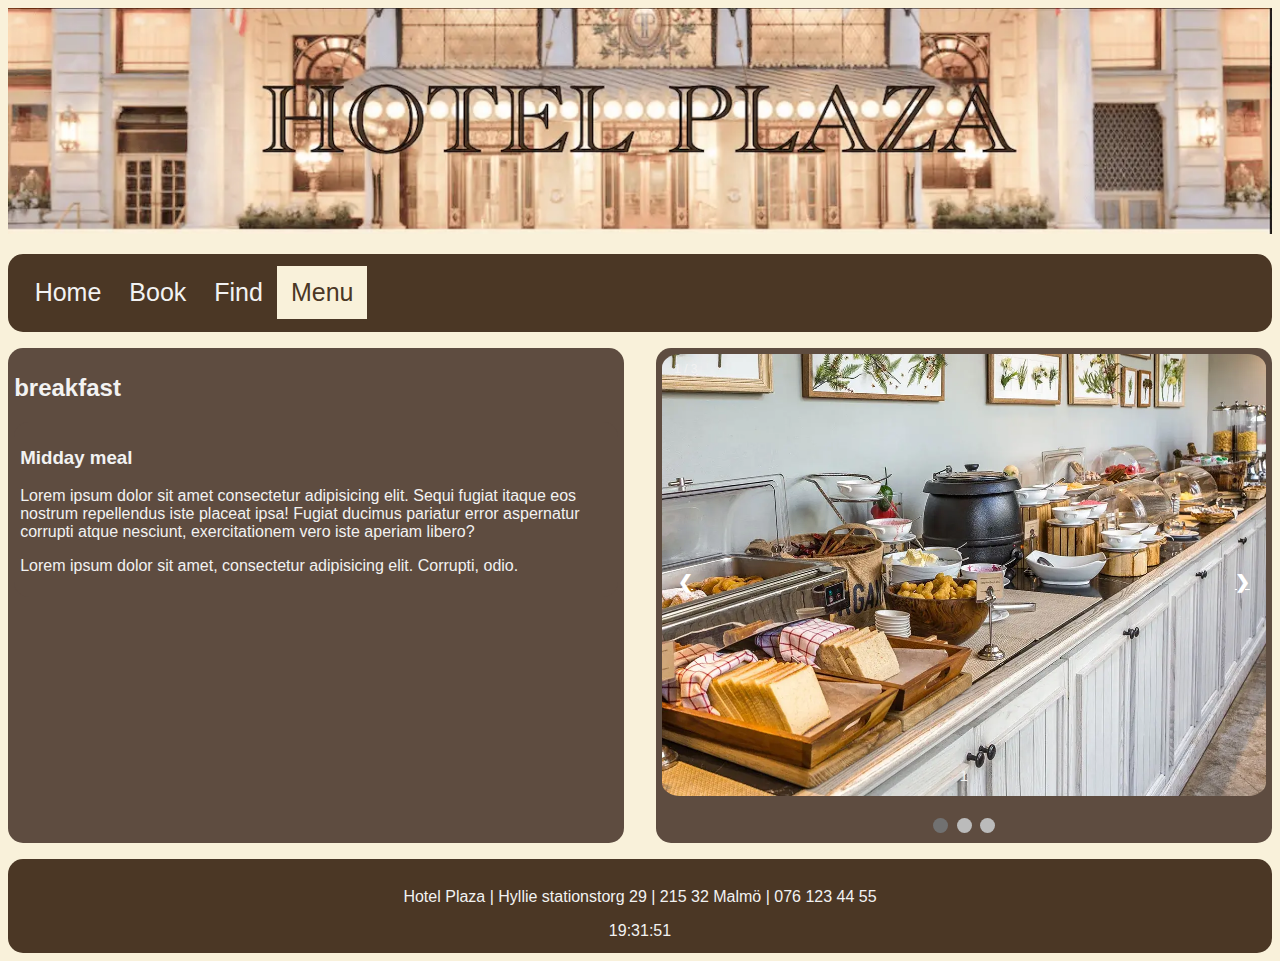
==== menu.html @ 5231f798 "fixed" ====
<!DOCTYPE html>
<html lang="en">
<head>
    <meta charset="UTF-8">
    <meta http-equiv="X-UA-Compatible" content="IE=edge">
    <meta name="viewport" content="width=device-width, initial-scale=1.0">
    <meta name="description" content="the menu page that shows you the weekly meals">
    <link rel="stylesheet" href="home.css">
    <link rel="stylesheet" href="adjust.css">
    <title>HOTEL</title>
</head>
<body>
    <header>
        <img id="pic" src="hotel3.webp" alt="hotel enterance">
    </header>
    <nav class="topnav" id="myTopnav">
        <a href="index.html" >Home</a>
        <a href="book.html">Book</a>
        <a href="find.html">Find</a>
        <a href="menu.html" class="active">Menu</a>
        <a href="#" style="font-size:15px;" class="icon" onclick="myFunction()">&#9776;</a>

<script>
function myFunction() {
  window.history.pushState({}, "", "/new-page");
  // perform other actions here, such as triggering an AJAX call
}
</script>



    </nav>
    <section>
      <h2>breakfast</h2>
        <article>
          <h3>Midday meal</h3>
            <p>Lorem ipsum dolor sit amet consectetur adipisicing elit. Sequi fugiat itaque eos nostrum repellendus iste placeat ipsa! Fugiat ducimus pariatur error aspernatur corrupti atque nesciunt, exercitationem vero iste aperiam libero?</p>
            <p>Lorem ipsum dolor sit amet, consectetur adipisicing elit. Corrupti, odio.</p> 
        </article>
    </section>
    <aside>
        <!-- Slideshow container -->
<div class="slideshow-container">

    <!-- Full-width images with number and caption text -->
    <div class="mySlides fade">
      <div class="numbertext">1 / 3</div>
      <img src="slider1.webp" style="width:100%" alt="breakfast">
      <div class="text">1</div>
    </div>
  
    <div class="mySlides fade">
      <div class="numbertext">2 / 3</div>
      <img src="slider2.jpeg" style="width:100%" alt="dinning room 1">
      <div class="text">2</div>
    </div>
  
    <div class="mySlides fade">
      <div class="numbertext">3 / 3</div>
      <img src="slider3.jpeg" style="width:100%" alt="dinning room 2">
      <div class="text">3</div>
    </div>
  
    <!-- Next and previous buttons -->
    <a class="prev" href="#prev" onclick="plusSlides(-1)">&#10094;</a>
    <a class="next" href="#next" onclick="plusSlides(1)">&#10095;</a>

    <script>
      function updateURL(direction) {
        // update the URL based on the direction (-1 for prev, 1 for next)
        window.history.pushState({}, "", "/new-page-" + direction);
        // perform other actions here, such as triggering an AJAX call
      }
      </script>
  </div>
  <br>
  
  <!-- The dots/circles -->
  <div style="text-align:center">
    <span class="dot" onclick="currentSlide(1)"></span>
    <span class="dot" onclick="currentSlide(2)"></span>
    <span class="dot" onclick="currentSlide(3)"></span>
  </div>
    </aside>

    

    <footer>
        <p>Hotel Plaza | Hyllie stationstorg 29 | 215 32 Malmö | 076 123 44 55</p>
        <div id="time"></div>
    </footer>

    <script src="script-nav.js"></script>
    <script src="slide.js"></script>
    <script src="clock.js"></script>
</body>
</html>
---- home.css ----
body{
    font-family:'Lucida Sans', 'Lucida Sans Regular', 'Lucida Grande', 'Lucida Sans Unicode', Geneva, Verdana, sans-serif;
    background-color: #F9F1DA;
    color: #f2f2f2;
}

article, nav, aside,footer, section{
    border-radius: 15px;
    padding: 1%;
}
h1{
  font-size: 20px;
}
header img{
    width: 100%;
}
footer{
    text-align: center;
}
.vistors{
  float: left;
 
}
.email{
  float: left;

}
.name{
  float: left;
}
/*________ NAV   _______*/

.topnav{
    background-color:  #4B3725;;
    overflow: visible;
}

.topnav a{
    float: left;
    display: block;
    color: #f2f2f2;
    text-align: center;
    padding: 12px 14px;
    text-decoration: none;
    font-size: 25px;

}
.topnav a:hover{
    background-color: white;
    color: black;
}

a.active{
    background-color: #F9F1DA;
    color: #4B3725;
}



.topnav .icon{
    display: none;
}



/* --------------------slide------------------------------- */
* {box-sizing:border-box}

/* Slideshow container */
.slideshow-container {
  max-width: 1000px;
  position: relative;
  margin: auto;
}

/* Hide the images by default */
.mySlides {
  display: none;
}
.mySlides img{
  border-radius: 3%;

}


/* Next & previous buttons */
.prev, .next {
  cursor: pointer;
  position: absolute;
  top: 50%;
  width: auto;
  margin-top: -22px;
  padding: 16px;
  color: white;
  font-weight: bold;
  font-size: 18px;
  transition: 0.6s ease;
  border-radius: 0 3px 3px 0;
  user-select: none;
}

/* Position the "next button" to the right */
.next {
  right: 0;
  border-radius: 3px 0 0 3px;
}

/* On hover, add a black background color with a little bit see-through */
.prev:hover, .next:hover {
  background-color: rgba(0,0,0,0.8);
}

/* Caption text */
.text {
  color: #f2f2f2;
  font-size: 15px;
  padding: 8px 12px;
  position: absolute;
  bottom: 8px;
  width: 100%;
  text-align: center;
}

/* Number text (1/3 etc) */
.numbertext {
  color: #f2f2f2;
  font-size: 12px;
  padding: 8px 12px;
  position: absolute;
  top: 0;
}

/* The dots/bullets/indicators */
.dot {
  cursor: pointer;
  height: 15px;
  width: 15px;
  margin: 0 2px;
  background-color: #bbb;
  border-radius: 50%;
  display: inline-block;
  transition: background-color 0.6s ease;
}

.active, .dot:hover {
  background-color: #717171;
}

/* Fading animation */
.fade {
  animation-name: fade;
  animation-duration: 1.5s;
}

@keyframes fade {
  from {opacity: .4}
  to {opacity: 1}
}
/* --------end of slide------------ */

/* When the screen is less than 600 pixels wide, hide all links, except for the first one ("Home"). Show the link that contains should open and close the topnav (.icon) */
@media screen and (max-width: 600px) {
    .topnav a:not(:first-child) {
      display: none;
    }
  
    .topnav a.icon {
      float: right;
      display: block;
    }
  }
  
  /* The "responsive" class is added to the topnav with JavaScript when the user clicks on the icon. This class makes the topnav look good on small screens (display the links vertically instead of horizontally) */
  @media screen and (max-width: 600px) {
    .topnav.responsive {
      position: relative;
    }
  
    .topnav.responsive a.icon {
      position: absolute;
      right: 6px;
      top: 6px;
    }
  
    .topnav.responsive a {
      float: none;
      display: block;
      text-align: left;
    }
  }
---- adjust.css ----
body{
    display: grid;
    grid-template-columns: 1fr 1fr;
    grid-auto-rows: auto auto 1fr;
    grid-gap: 0.5em 1em;
    grid-template-areas: "header header" "nav nav" "section section" "aside aside" "footer footer";
  
}

@media screen and (min-width:600px) {
    body{
        grid-template-areas: "header header" "nav nav" "section aside" "footer footer";
        grid-gap: 1em 2em;
        
    }
    
    
}

header{
    grid-area: header;
}

nav{
    background-color: #4B3725;
    grid-area: nav;
}
section{
    background-color: #5E4C40;
    grid-area: section;
}
article{
    background-color: #5E4C40;
    grid-area: article;
}

aside{
    background-color: #5E4C40;
    grid-area: aside;

}

footer{
    background-color: #4B3725;
    grid-area: footer;
}

.send, .from, .to{
    padding: 2%;
    margin: 0 auto; /* why is this needed?*/
    display: flex;
    align-items: center;
    justify-content: center;
    
    width: 300px;
  }

aside h2{
    text-align: center;
}

form p{
    padding-right: 10px;
}
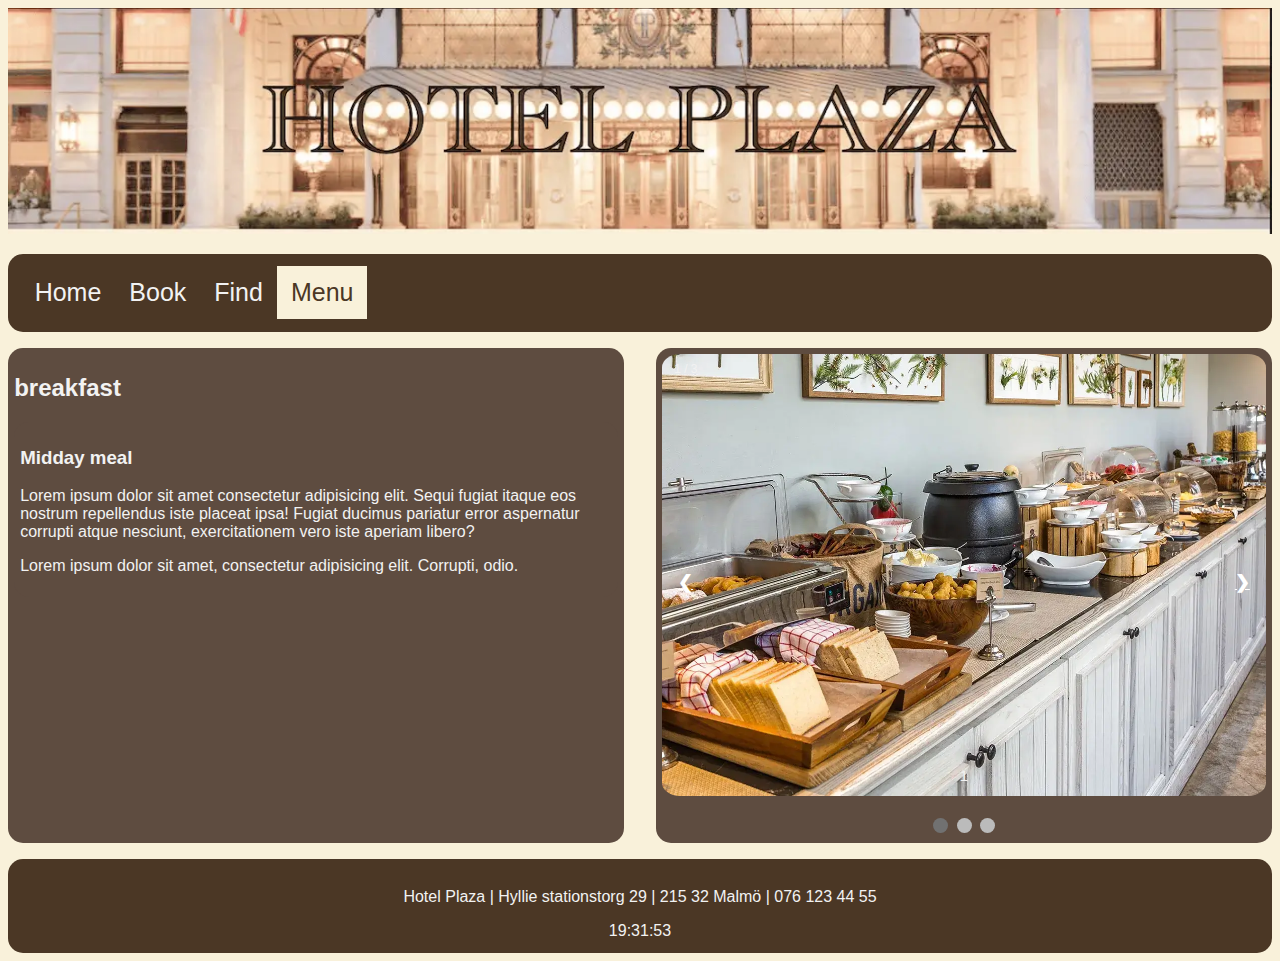
==== commit f80b9616: "better size" ====
--- a/menu.html
+++ b/menu.html
@@ -51,13 +51,13 @@
   
     <div class="mySlides fade">
       <div class="numbertext">2 / 3</div>
-      <img src="slider2.jpeg" style="width:100%" alt="dinning room 1">
+      <img src="slider2.webp" style="width:100%" alt="dinning room 1">
       <div class="text">2</div>
     </div>
   
     <div class="mySlides fade">
       <div class="numbertext">3 / 3</div>
-      <img src="slider3.jpeg" style="width:100%" alt="dinning room 2">
+      <img src="slider3.webp" style="width:100%" alt="dinning room 2">
       <div class="text">3</div>
     </div>
   
--- a/home.css
+++ b/home.css
@@ -79,6 +79,8 @@
 }
 .mySlides img{
   border-radius: 3%;
+  width: 100%; 
+  height: auto;
 
 }
 
@@ -187,4 +189,4 @@
       display: block;
       text-align: left;
     }
-  }+  }
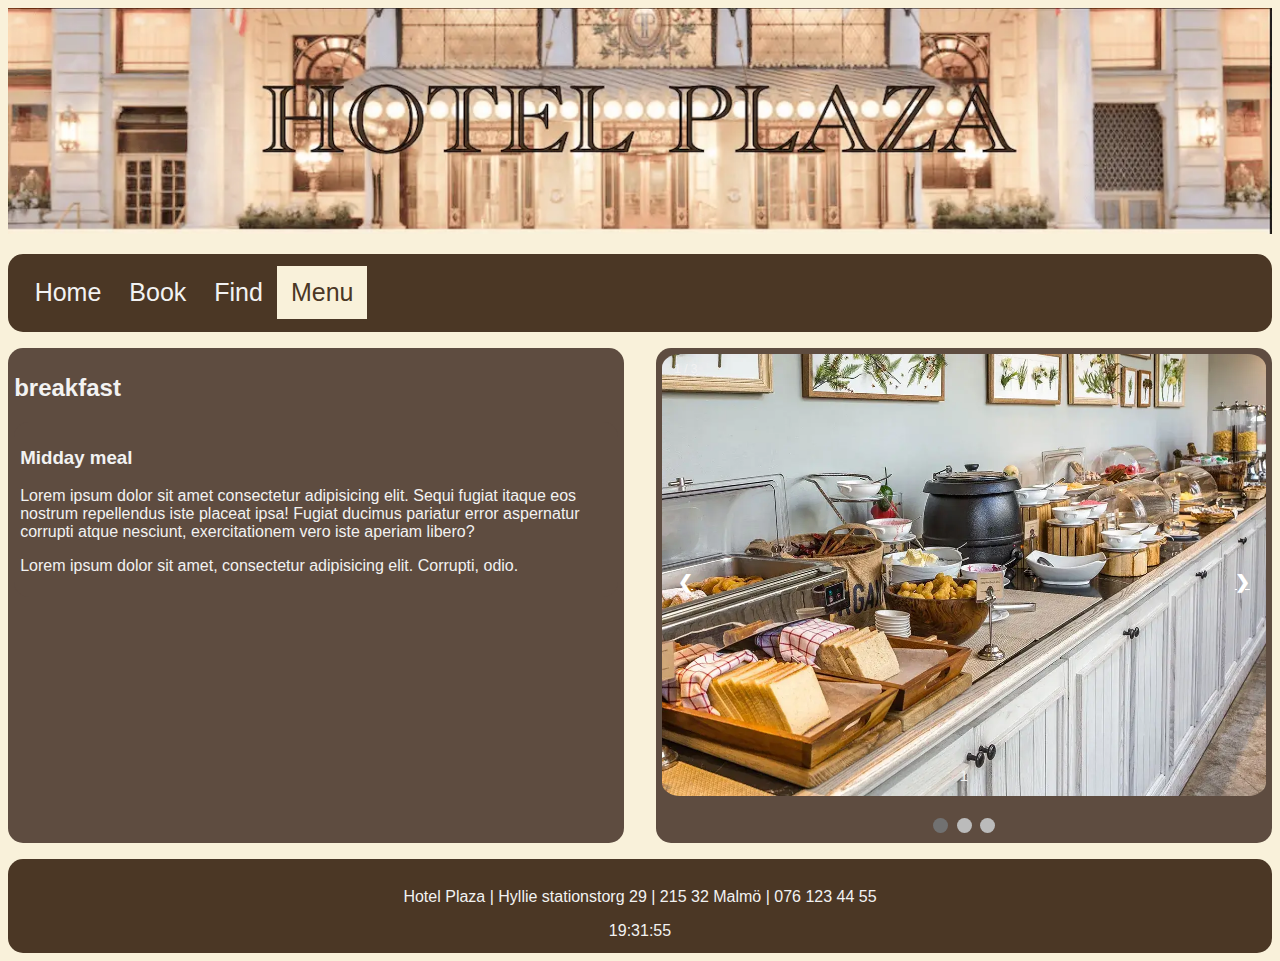
==== commit 294ebb3a: "explicit width and height" ====
--- a/menu.html
+++ b/menu.html
@@ -45,19 +45,19 @@
     <!-- Full-width images with number and caption text -->
     <div class="mySlides fade">
       <div class="numbertext">1 / 3</div>
-      <img src="slider1.webp" style="width:100%" alt="breakfast">
+      <img src="slider1.webp"  alt="breakfast">
       <div class="text">1</div>
     </div>
   
     <div class="mySlides fade">
       <div class="numbertext">2 / 3</div>
-      <img src="slider2.webp" style="width:100%" alt="dinning room 1">
+      <img src="slider2.webp" alt="dinning room 1">
       <div class="text">2</div>
     </div>
   
     <div class="mySlides fade">
       <div class="numbertext">3 / 3</div>
-      <img src="slider3.webp" style="width:100%" alt="dinning room 2">
+      <img src="slider3.webp"  alt="dinning room 2">
       <div class="text">3</div>
     </div>
   
--- a/home.css
+++ b/home.css
@@ -13,6 +13,7 @@
 }
 header img{
     width: 100%;
+    height: auto;
 }
 footer{
     text-align: center;
@@ -79,10 +80,12 @@
 }
 .mySlides img{
   border-radius: 3%;
-  width: 100%; 
+  width: 100%;
   height: auto;
 
 }
+
+
 
 
 /* Next & previous buttons */
@@ -189,4 +192,4 @@
       display: block;
       text-align: left;
     }
-  }
+  }